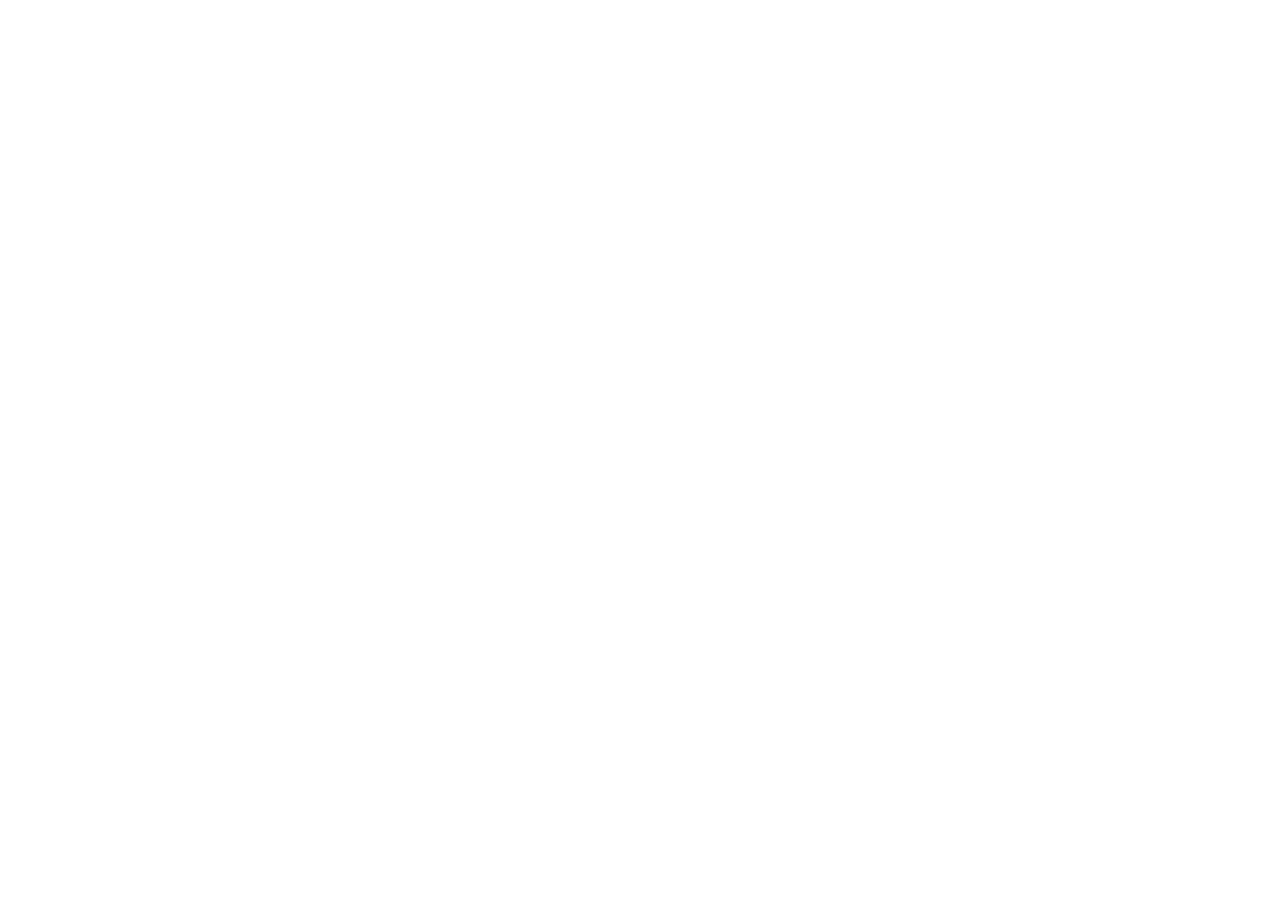
==== index.html @ d824b640 "file setup" ====
<!DOCTYPE html>
<html lang="en">
<head>
    <meta charset="UTF-8">
    <meta name="viewport" content="width=device-width, initial-scale=1.0">
    <title>PH Tube</title>
    <link rel="stylesheet" href="./index.css">
    <link href="https://cdn.jsdelivr.net/npm/bootstrap@5.3.2/dist/css/bootstrap.min.css" rel="stylesheet"
        integrity="sha384-T3c6CoIi6uLrA9TneNEoa7RxnatzjcDSCmG1MXxSR1GAsXEV/Dwwykc2MPK8M2HN" crossorigin="anonymous">
</head>
<body>

    <script src="./index.js"></script>
    <script src="https://cdn.jsdelivr.net/npm/bootstrap@5.3.2/dist/js/bootstrap.min.js"
        integrity="sha384-BBtl+eGJRgqQAUMxJ7pMwbEyER4l1g+O15P+16Ep7Q9Q+zqX6gSbd85u4mG4QzX+"
        crossorigin="anonymous"></script>
    
    <script src="https://cdn.jsdelivr.net/npm/bootstrap@5.3.2/dist/js/bootstrap.bundle.min.js"
        integrity="sha384-C6RzsynM9kWDrMNeT87bh95OGNyZPhcTNXj1NW7RuBCsyN/o0jlpcV8Qyq46cDfL"
        crossorigin="anonymous"></script>
</body>
</html>
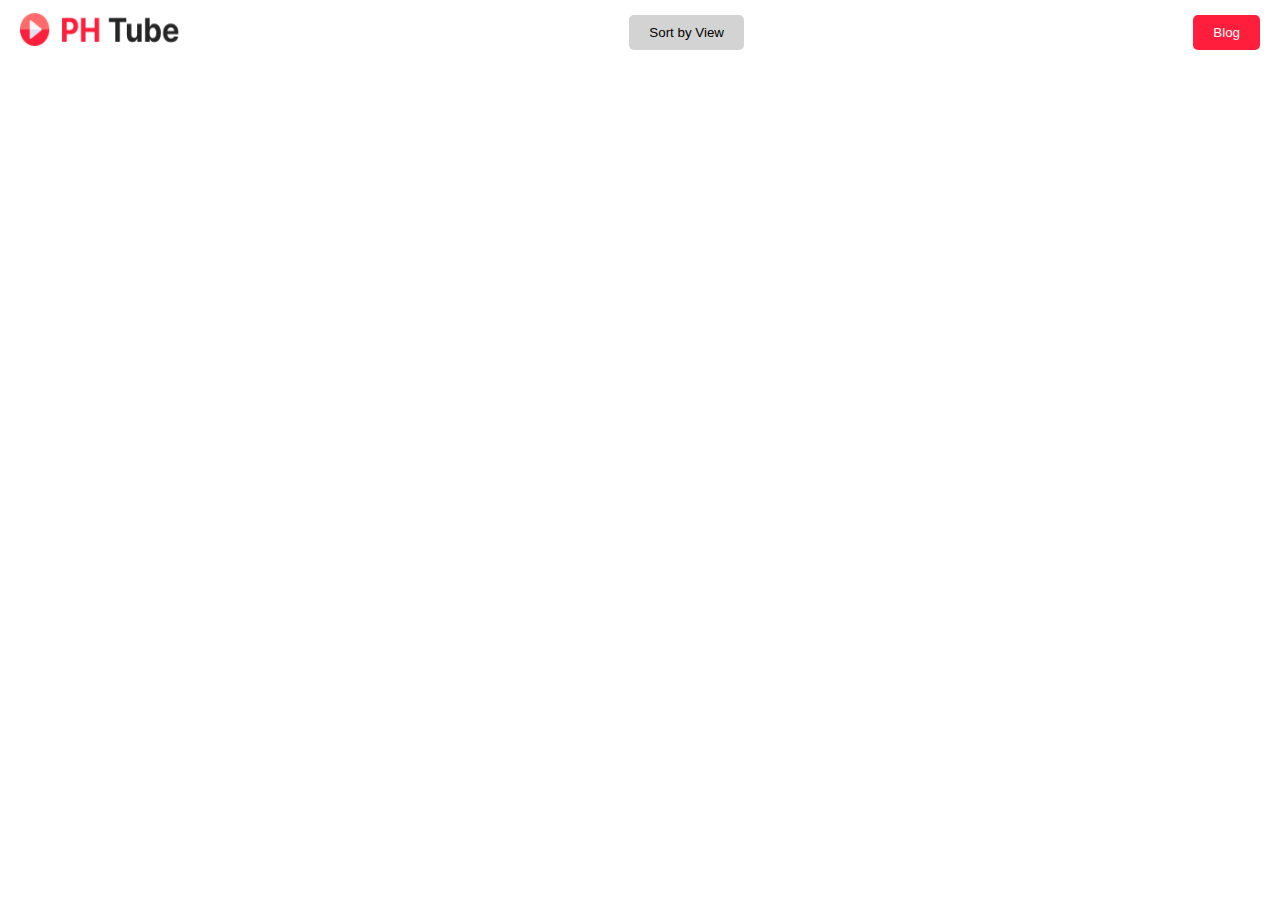
==== commit a8aab70b: "category wise data displaying" ====
--- a/index.html
+++ b/index.html
@@ -7,8 +7,49 @@
     <link rel="stylesheet" href="./index.css">
     <link href="https://cdn.jsdelivr.net/npm/bootstrap@5.3.2/dist/css/bootstrap.min.css" rel="stylesheet"
         integrity="sha384-T3c6CoIi6uLrA9TneNEoa7RxnatzjcDSCmG1MXxSR1GAsXEV/Dwwykc2MPK8M2HN" crossorigin="anonymous">
+
+        <!-- Font Awesome stylesheet -->
+        <link rel="stylesheet" href="https://cdnjs.cloudflare.com/ajax/libs/font-awesome/6.0.0-beta3/css/all.min.css">
 </head>
 <body>
+
+    <div class="container">
+        
+        <!-- navbar -->
+        <nav>
+            <div class="logo">
+                <img src="./Logo.png" alt="Logo" style="height: 40px; width: 160px;">
+            </div>
+            <button id="sort-btn">Sort by View</button>
+            <button id="blog-btn">Blog</button>
+        </nav>
+        
+
+        <!-- category button container -->
+        <div id="buttons-container"></div>
+        
+        
+        <!-- news container -->
+        <div id="news-container" class="row"></div>
+
+        
+
+        <!-- <div class="row">
+            <div class="col-sm-3">
+                <div class="card">
+                    <img src="https://i.ibb.co/L1b6xSq/shape.jpg" class="card-img-top" alt="...">
+                    <div class="card-body">
+                        <h5 class="card-title">Card title</h5>
+                        <p class="card-text">Some quick example text to build on the card title and make up the bulk of the card's
+                            content.</p>
+                        <a href="#" class="btn btn-primary">Go somewhere</a>
+                    </div>
+                </div>
+            </div>
+        </div> -->
+
+
+    </div>
 
     <script src="./index.js"></script>
     <script src="https://cdn.jsdelivr.net/npm/bootstrap@5.3.2/dist/js/bootstrap.min.js"
--- a/index.css
+++ b/index.css
@@ -0,0 +1,65 @@
+* {
+    background-color: #FFFFFF;
+    margin: 0;
+    padding: 0;
+}
+
+nav{
+    display: flex;
+    justify-content: space-between;
+    align-items: center;
+    padding: 10px 20px;
+    /* background-color: #FFFFFF; */
+}
+
+nav a {
+    text-decoration: none;
+}
+
+#sort-btn{
+    background-color: #D3D3D3;
+    border: none;
+    border-radius: 5px;
+    padding: 10px 20px;
+}
+
+.category-button{
+    /* width: 100px; */
+    background-color: #D3D3D3;
+    border: none;
+    border-radius: 5px;
+    padding: 10px 20px;
+    cursor: pointer;
+}
+
+/* .category-button.clicked {
+    background-color: #FF1F3D;
+} */
+
+.category-button:hover {
+    background-color: #FF1F3D;
+}
+
+#blog-btn{
+    background-color: #FF1F3D;
+    border: none;
+    border-radius: 5px;
+    padding: 10px 20px;
+    color: white;
+}
+
+#buttons-container{
+    display: flex;
+    justify-content: center;
+    align-items: center;
+    /* padding: 10px 20px; */
+}
+
+.noDivBorder{
+    /* border: none; */
+    /* border: 1px solid red; */
+    width: 400px;
+    height: 200px;
+    margin: 100px auto;
+    padding: 10px;
+}